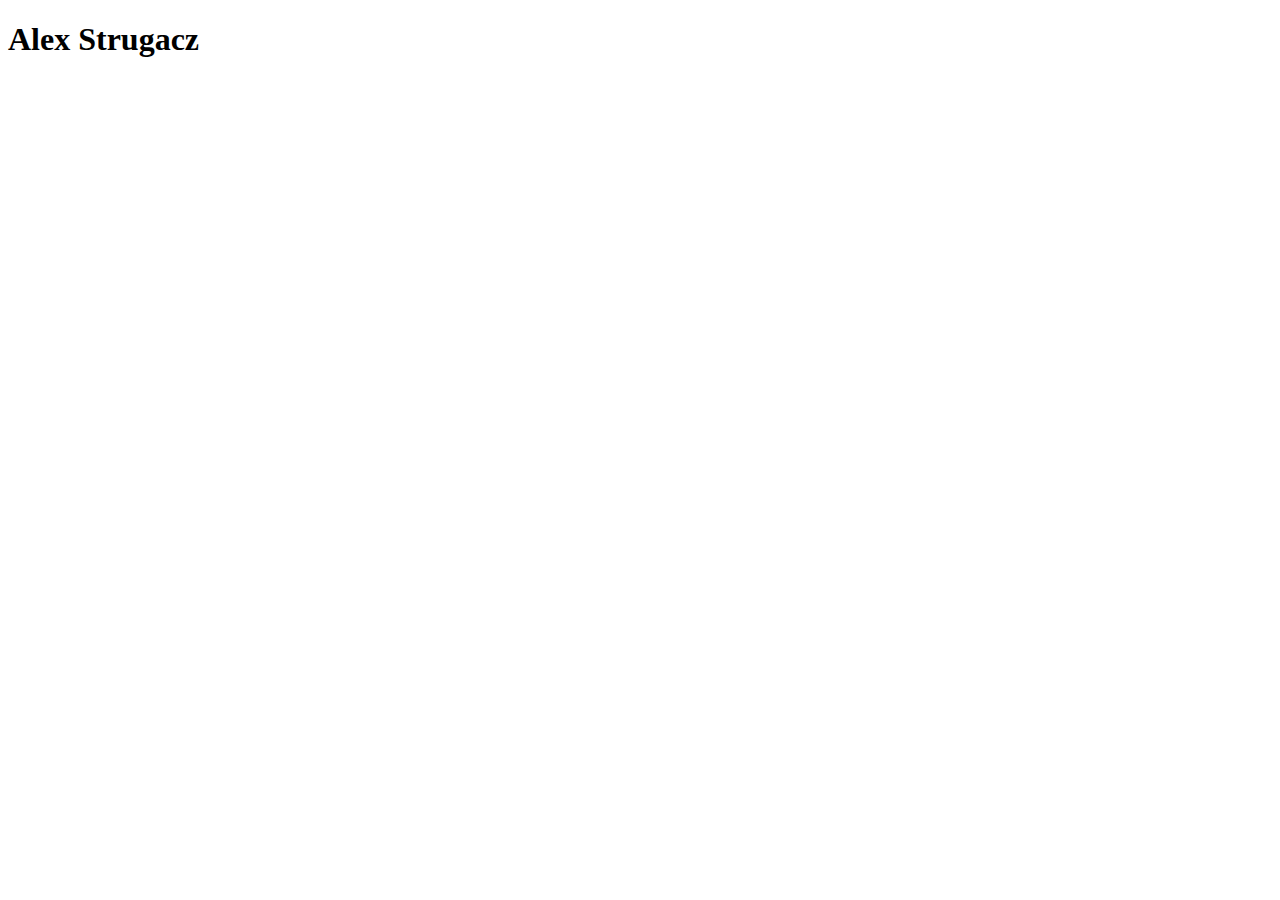
==== index.html @ ef73335b "add base file config" ====
<!DOCTYPE html>
<html lang="en">
  <head>
    <meta charset="UTF-8" />
    <meta http-equiv="X-UA-Compatible" content="IE=edge" />
    <meta name="viewport" content="width=device-width, initial-scale=1.0" />
    <title>Alex Strugacz</title>
    <link rel="stylesheet" href="styles/styles.css" />
  </head>
  <body>
    <h1>Alex Strugacz</h1>
    <script src="scripts/main.js"></script>
  </body>
</html>
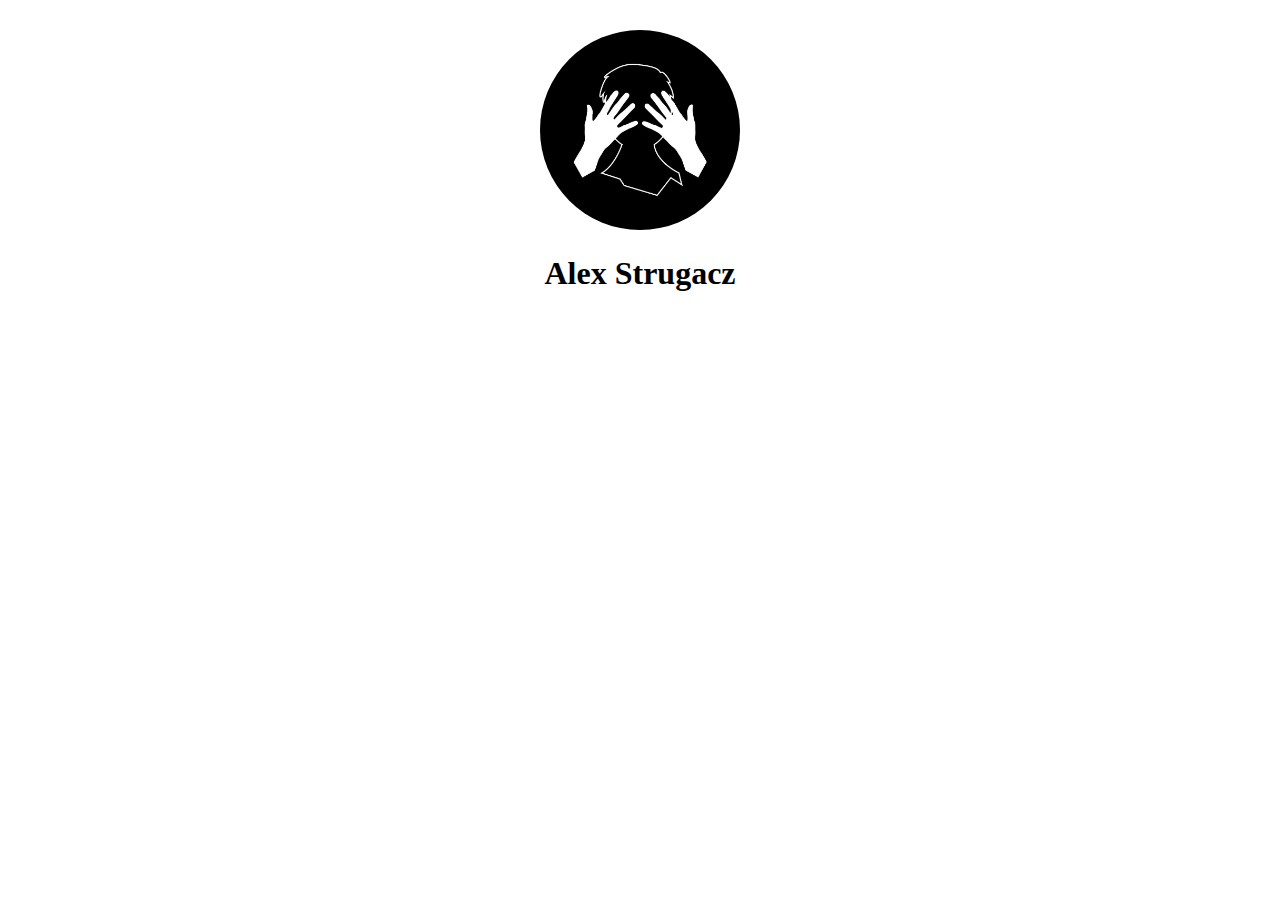
==== commit 59b23630: "base" ====
--- a/index.html
+++ b/index.html
@@ -8,7 +8,10 @@
     <link rel="stylesheet" href="styles/styles.css" />
   </head>
   <body>
-    <h1>Alex Strugacz</h1>
+    <div class="header">
+      <img id="profile" src="./images/square-pfp.jpg" alt="profile" />
+      <h1>Alex Strugacz</h1>
+    </div>
     <script src="scripts/main.js"></script>
   </body>
 </html>
--- a/styles/styles.css
+++ b/styles/styles.css
@@ -0,0 +1,9 @@
+#profile {
+  width: 200px;
+  border-radius: 50%;
+}
+
+.header {
+  text-align: center;
+  margin-top: 30px;
+}
